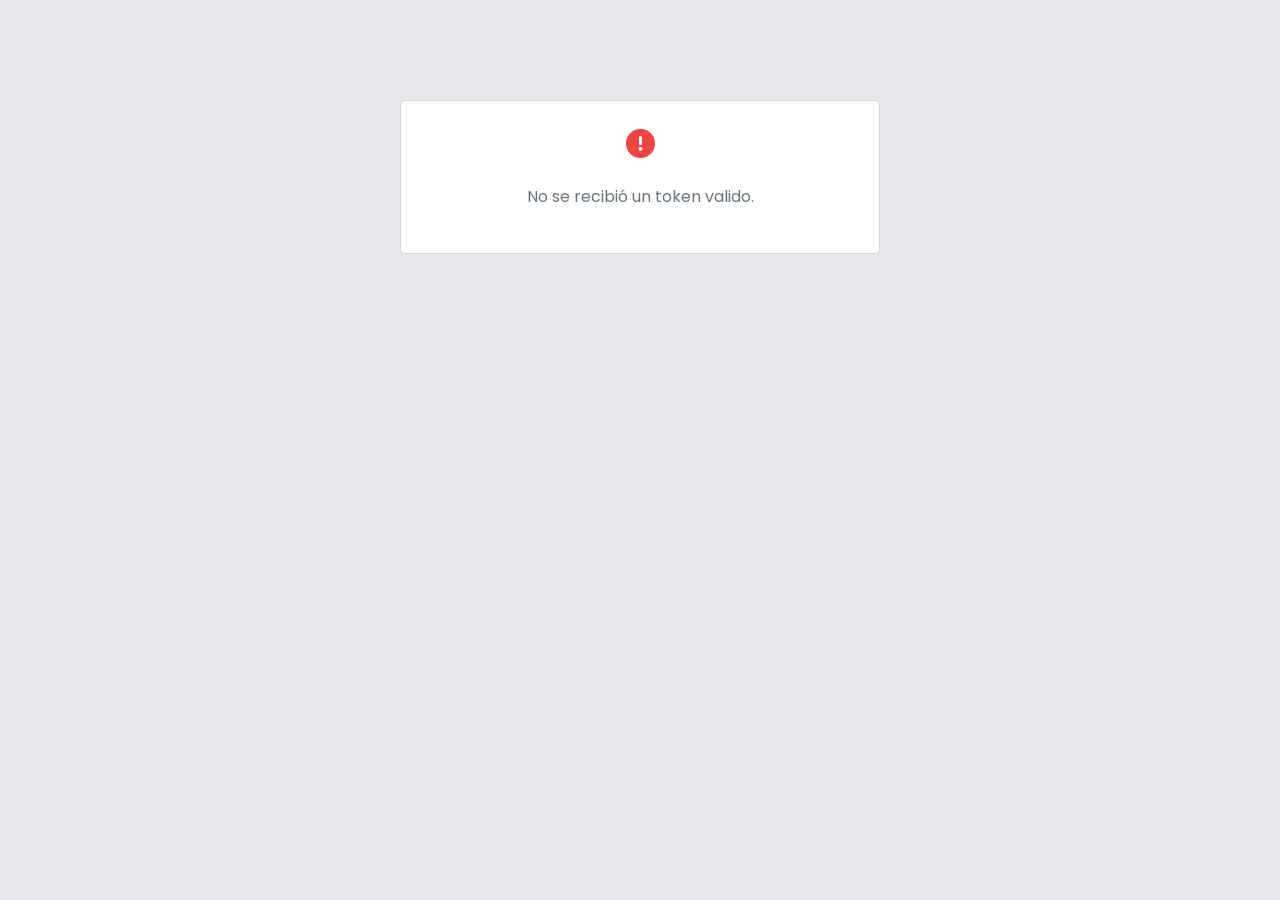
==== factura.html @ 08fa3c9c "Add files via upload" ====
<!DOCTYPE html>
<html lang="es">
  <head>
    <meta charset="UTF-8" />
    <meta name="viewport" content="width=device-width, initial-scale=1.0" />
    <link rel="preconnect" href="https://fonts.googleapis.com" />
    <link rel="preconnect" href="https://fonts.gstatic.com" crossorigin />
    <link
      rel="stylesheet"
      href="https://cdnjs.cloudflare.com/ajax/libs/font-awesome/6.5.1/css/all.min.css"
    />
    <link
      href="https://fonts.googleapis.com/css2?family=Poppins:wght@300;400;500;600;700&display=swap"
      rel="stylesheet"
    />
    <link rel="stylesheet" href="assets/css/factura.css" />
    <title>Factura Digital</title>
  </head>
  <body>
    <div id="loading" style="text-align: center; margin-top: 100px; font-family: 'Poppins', sans-serif;">
      <i class="fa-solid fa-circle-notch fa-spin" style="font-size: 2rem; margin-bottom: 10px;"></i>
      <p>Buscando factura...</p>
    </div>

    <div class="factura-actions" id="factura-actions" style="display: none;">
      <button class="btn-imprimir" onclick="window.print()">
        <i class="fa-solid fa-print"></i> Imprimir / Guardar PDF
      </button>
    </div>

    <div class="factura" id="factura" style="display: none;">
      <div class="header">
        <div class="empresa">
          <h1>FACTURA</h1>
          <strong>Nombre de tu Negocio C.A.</strong>
          RIF: J-00000000-0<br />
          Dirección del negocio, Ciudad<br />
          Tel: 0000-0000000
        </div>
        <div class="folio">
          <p id="id_factura"></p>
          <div><strong>Fecha:</strong> <span id="fecha"></span></div>
        </div>
      </div>

      <div class="info">
        <div><strong>Cliente:</strong> <span id="cliente"></span></div>
        <div><strong>Cédula:</strong> <span id="cedula"></span></div>
        <div><strong>Teléfono:</strong> <span id="telefono"></span></div>
        <div><strong>Vendedor:</strong> <span id="vendedor"></span></div>
      </div>

      <div class="factura-table-wrap">
        <table id="tabla_productos">
          <thead>
            <tr>
              <th>Producto</th>
              <th>Cantidad</th>
              <th>Precio Unit.</th>
              <th>Total</th>
            </tr>
          </thead>
          <tbody></tbody>
        </table>
      </div>

      <div class="total">
        <div>Subtotal USD: <span>$<span id="subtotal_usd"></span></span></div>
        <div>Descuento USD: <span>$<span id="descuento_usd"></span></span></div>
        <div><strong>Total USD:</strong> <strong>$<span id="total_usd"></span></strong></div>
        <div>Total Bs: <span><span id="total_bs"></span> Bs.F</span></div>
      </div>

      <div class="payment-info">
        <p><strong>Método de pago:</strong> <span id="metodo_pago"></span></p>
        <p id="referencia_info"></p>
      </div>

      <div class="legal-note">
        Documento generado electrónicamente. Válido como nota de entrega / comprobante de compra.
      </div>
    </div>

    <div class="factura-error" id="factura-error" style="display: none;">
      <i class="fa-solid fa-circle-exclamation"></i>
      <p id="factura-error-msg"></p>
    </div>

    <script src="js/generarFactura.js"></script>
  </body>
</html>
---- assets/css/factura.css ----
/* ============================================================
   FACTURA.CSS
   Estilo "documento fiscal" — hoja de papel, formal, imprimible.
   Independiente del tema oscuro del resto del sitio a propósito
   (una factura debe verse como una factura, no como la app).
   Mobile-first: la base es la vista compacta de celular.
   ============================================================ */

:root {
  --factura-border: #d1d5db;
  --factura-border-strong: #111827;
  --factura-text: #1f2937;
  --factura-text-muted: #6b7280;
  --factura-bg-page: #e5e7eb;
  --factura-bg-paper: #ffffff;
  --factura-accent: #0f172a;
  --factura-stripe: #f9fafb;
  --factura-radius: 4px;
  --factura-max-width: 780px;
  --ease: cubic-bezier(.25, 1, .5, 1);
}

* {
  box-sizing: border-box;
}

body {
  margin: 0;
  min-height: 100dvh;
  font-family: 'Poppins', 'Segoe UI', Arial, sans-serif;
  background: var(--factura-bg-page);
  color: var(--factura-text);
  padding: clamp(12px, 4vw, 40px) clamp(10px, 3vw, 16px);
}

@media (prefers-reduced-motion: reduce) {
  *, *::before, *::after {
    animation-duration: 0.001ms !important;
    transition-duration: 0.001ms !important;
  }
}

/* ---------- Loading state ---------- */
#loading {
  color: var(--factura-text-muted) !important;
}

#loading i {
  color: var(--factura-accent) !important;
}

/* ---------- Botón de imprimir (no sale en la hoja impresa) ---------- */
.factura-actions {
  max-width: var(--factura-max-width);
  margin: 0 auto 14px;
  text-align: right;
  animation: fadeIn .4s var(--ease) both;
}

.btn-imprimir {
  background: var(--factura-accent);
  color: #fff;
  border: none;
  padding: 10px 18px;
  border-radius: var(--factura-radius);
  font-family: inherit;
  font-size: .85rem;
  cursor: pointer;
  display: inline-flex;
  align-items: center;
  gap: 8px;
  width: 100%;
  justify-content: center;
  transition: background .2s ease, transform .2s ease;
}

.btn-imprimir:hover {
  background: #1e293b;
  transform: translateY(-1px);
}

.btn-imprimir:active {
  transform: scale(.98);
}

/* ---------- Hoja de factura ---------- */
.factura {
  max-width: var(--factura-max-width);
  margin: 0 auto;
  background: var(--factura-bg-paper);
  border: 1px solid var(--factura-border);
  border-radius: var(--factura-radius);
  box-shadow: 0 4px 24px rgba(15, 23, 42, 0.12);
  padding: 22px 18px 24px;
  position: relative;
  animation: fadeInUp .5s var(--ease) both;
}

@keyframes fadeIn {
  from { opacity: 0; }
  to { opacity: 1; }
}

@keyframes fadeInUp {
  from { opacity: 0; transform: translateY(14px); }
  to   { opacity: 1; transform: translateY(0); }
}

/* Franja superior tipo sello fiscal */
.factura::before {
  content: "";
  position: absolute;
  top: 0;
  left: 0;
  right: 0;
  height: 6px;
  background: repeating-linear-gradient(
    -45deg,
    var(--factura-accent),
    var(--factura-accent) 10px,
    #334155 10px,
    #334155 20px
  );
  border-radius: var(--factura-radius) var(--factura-radius) 0 0;
}

/* ---------- Cabecera ---------- */
.factura .header {
  display: flex;
  flex-direction: column;
  gap: 14px;
  border-bottom: 2px solid var(--factura-border-strong);
  padding-bottom: 16px;
  margin-bottom: 20px;
}

.factura .header h1 {
  font-size: clamp(1.15rem, 1rem + 1vw, 1.6rem);
  letter-spacing: 2px;
  font-weight: 700;
  color: var(--factura-accent);
  margin: 0 0 4px;
}

.factura .header .empresa {
  font-size: .78rem;
  color: var(--factura-text-muted);
  line-height: 1.5;
}

.factura .header .empresa strong {
  display: block;
  font-size: .92rem;
  color: var(--factura-text);
}

.factura .header .folio {
  font-size: .82rem;
  color: var(--factura-text-muted);
}

.factura .header .folio p#id_factura {
  font-family: 'Courier New', monospace;
  font-size: .95rem;
  font-weight: 700;
  color: var(--factura-text);
  background: var(--factura-stripe);
  border: 1px solid var(--factura-border);
  border-radius: var(--factura-radius);
  padding: 6px 12px;
  margin: 0 0 6px;
  display: inline-block;
}

/* ---------- Datos del cliente ---------- */
.factura .info {
  display: grid;
  grid-template-columns: 1fr;
  gap: 8px;
  background: var(--factura-stripe);
  border: 1px solid var(--factura-border);
  border-radius: var(--factura-radius);
  padding: 14px 16px;
  margin-bottom: 22px;
  font-size: .85rem;
}

.factura .info div strong {
  color: var(--factura-text-muted);
  font-weight: 600;
  margin-right: 4px;
}

/* ---------- Tabla de productos ---------- */
.factura-table-wrap {
  width: 100%;
  overflow-x: auto;
  margin-bottom: 20px;
  border-radius: var(--factura-radius);
}

#tabla_productos {
  width: 100%;
  min-width: 460px;
  border-collapse: collapse;
  font-size: .82rem;
}

#tabla_productos thead th {
  background: var(--factura-accent);
  color: #f8fafc;
  text-align: left;
  font-weight: 600;
  padding: 9px 10px;
  text-transform: uppercase;
  letter-spacing: .4px;
  font-size: .7rem;
  white-space: nowrap;
}

#tabla_productos thead th:nth-child(2),
#tabla_productos thead th:nth-child(3),
#tabla_productos thead th:nth-child(4) {
  text-align: right;
}

#tabla_productos tbody td {
  padding: 9px 10px;
  border-bottom: 1px solid var(--factura-border);
  color: var(--factura-text);
}

#tabla_productos tbody td:nth-child(2),
#tabla_productos tbody td:nth-child(3),
#tabla_productos tbody td:nth-child(4) {
  text-align: right;
  font-variant-numeric: tabular-nums;
  white-space: nowrap;
}

#tabla_productos tbody tr:nth-child(even) {
  background: var(--factura-stripe);
}

#tabla_productos tbody tr:last-child td {
  border-bottom: 2px solid var(--factura-border-strong);
}

/* ---------- Totales ---------- */
.factura .total {
  margin-left: auto;
  width: 100%;
  max-width: 320px;
  border: 1px solid var(--factura-border);
  border-radius: var(--factura-radius);
  overflow: hidden;
  margin-bottom: 24px;
}

.factura .total div {
  display: flex;
  justify-content: space-between;
  padding: 8px 14px;
  font-size: .85rem;
  border-bottom: 1px solid var(--factura-border);
  gap: 12px;
}

.factura .total div:last-child {
  border-bottom: none;
}

.factura .total div strong {
  font-size: .98rem;
}

.factura .total div:has(strong) {
  background: var(--factura-accent);
  color: #f8fafc;
  padding: 11px 14px;
}

/* ---------- Método de pago / footer ---------- */
.factura .payment-info {
  text-align: center;
  border-top: 1px dashed var(--factura-border);
  padding-top: 18px;
  margin-top: 6px;
  color: var(--factura-text-muted);
  font-size: .82rem;
}

.factura .payment-info p strong {
  color: var(--factura-text);
}

.factura .legal-note {
  margin-top: 20px;
  text-align: center;
  font-size: .68rem;
  color: var(--factura-text-muted);
  border-top: 1px solid var(--factura-border);
  padding-top: 12px;
}

/* ---------- Error state ---------- */
.factura-error {
  max-width: 480px;
  margin: 60px auto;
  text-align: center;
  background: var(--factura-bg-paper);
  border: 1px solid var(--factura-border);
  border-radius: var(--factura-radius);
  padding: 28px 20px;
  color: var(--factura-text-muted);
  animation: fadeInUp .4s var(--ease) both;
}

.factura-error i {
  font-size: 1.8rem;
  color: #ef4444;
  margin-bottom: 10px;
}

/* ---------- Tablet (≥600px) ---------- */
@media (min-width: 600px) {
  .factura {
    padding: 32px 36px 28px;
  }

  .factura .header {
    flex-direction: row;
    justify-content: space-between;
    align-items: flex-start;
  }

  .factura .header .folio {
    text-align: right;
  }

  .factura .info {
    grid-template-columns: 1fr 1fr;
    gap: 10px 28px;
    padding: 16px 20px;
  }

  #tabla_productos {
    font-size: .86rem;
  }

  .factura-actions,
  .btn-imprimir {
    width: auto;
  }
}

/* ---------- Laptop / Desktop (≥900px) ---------- */
@media (min-width: 900px) {
  :root {
    --factura-max-width: 820px;
  }

  .factura {
    padding: 40px 44px 32px;
  }

  #tabla_productos {
    min-width: 0;
  }

  .factura-table-wrap {
    overflow-x: visible;
  }
}

/* ---------- Impresión ---------- */
@media print {
  body {
    background: #fff;
    padding: 0;
  }

  .factura-actions {
    display: none;
  }

  .factura {
    box-shadow: none;
    border: none;
    max-width: 100%;
    padding: 0;
    animation: none;
  }
}
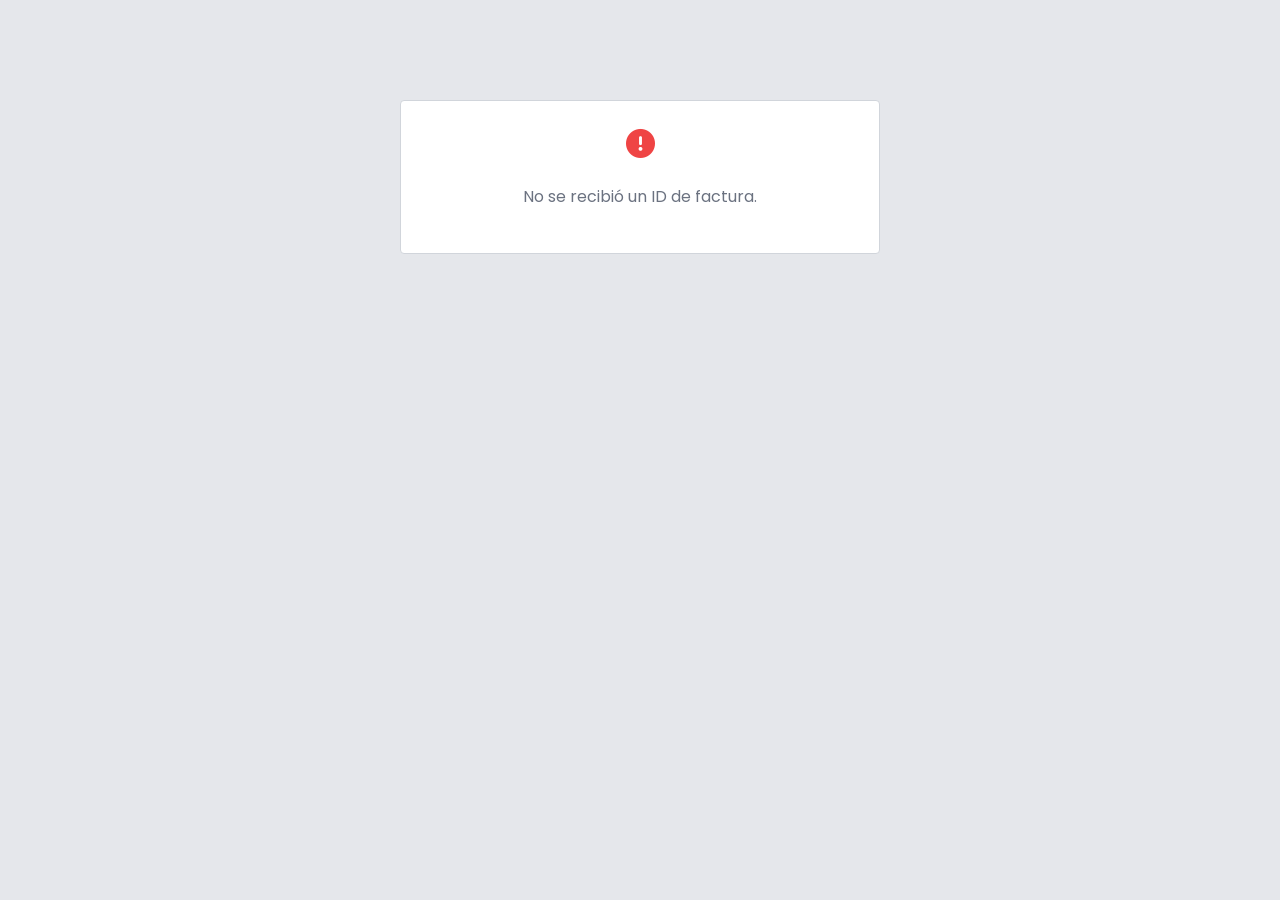
==== commit 225d3437: "Update currency format from Bs.F to Bs." ====
--- a/factura.html
+++ b/factura.html
@@ -68,7 +68,7 @@
         <div>Subtotal USD: <span>$<span id="subtotal_usd"></span></span></div>
         <div>Descuento USD: <span>$<span id="descuento_usd"></span></span></div>
         <div><strong>Total USD:</strong> <strong>$<span id="total_usd"></span></strong></div>
-        <div>Total Bs: <span><span id="total_bs"></span> Bs.F</span></div>
+        <div>Total Bs: <span><span id="total_bs"></span> Bs.</span></div>
       </div>
 
       <div class="payment-info">
